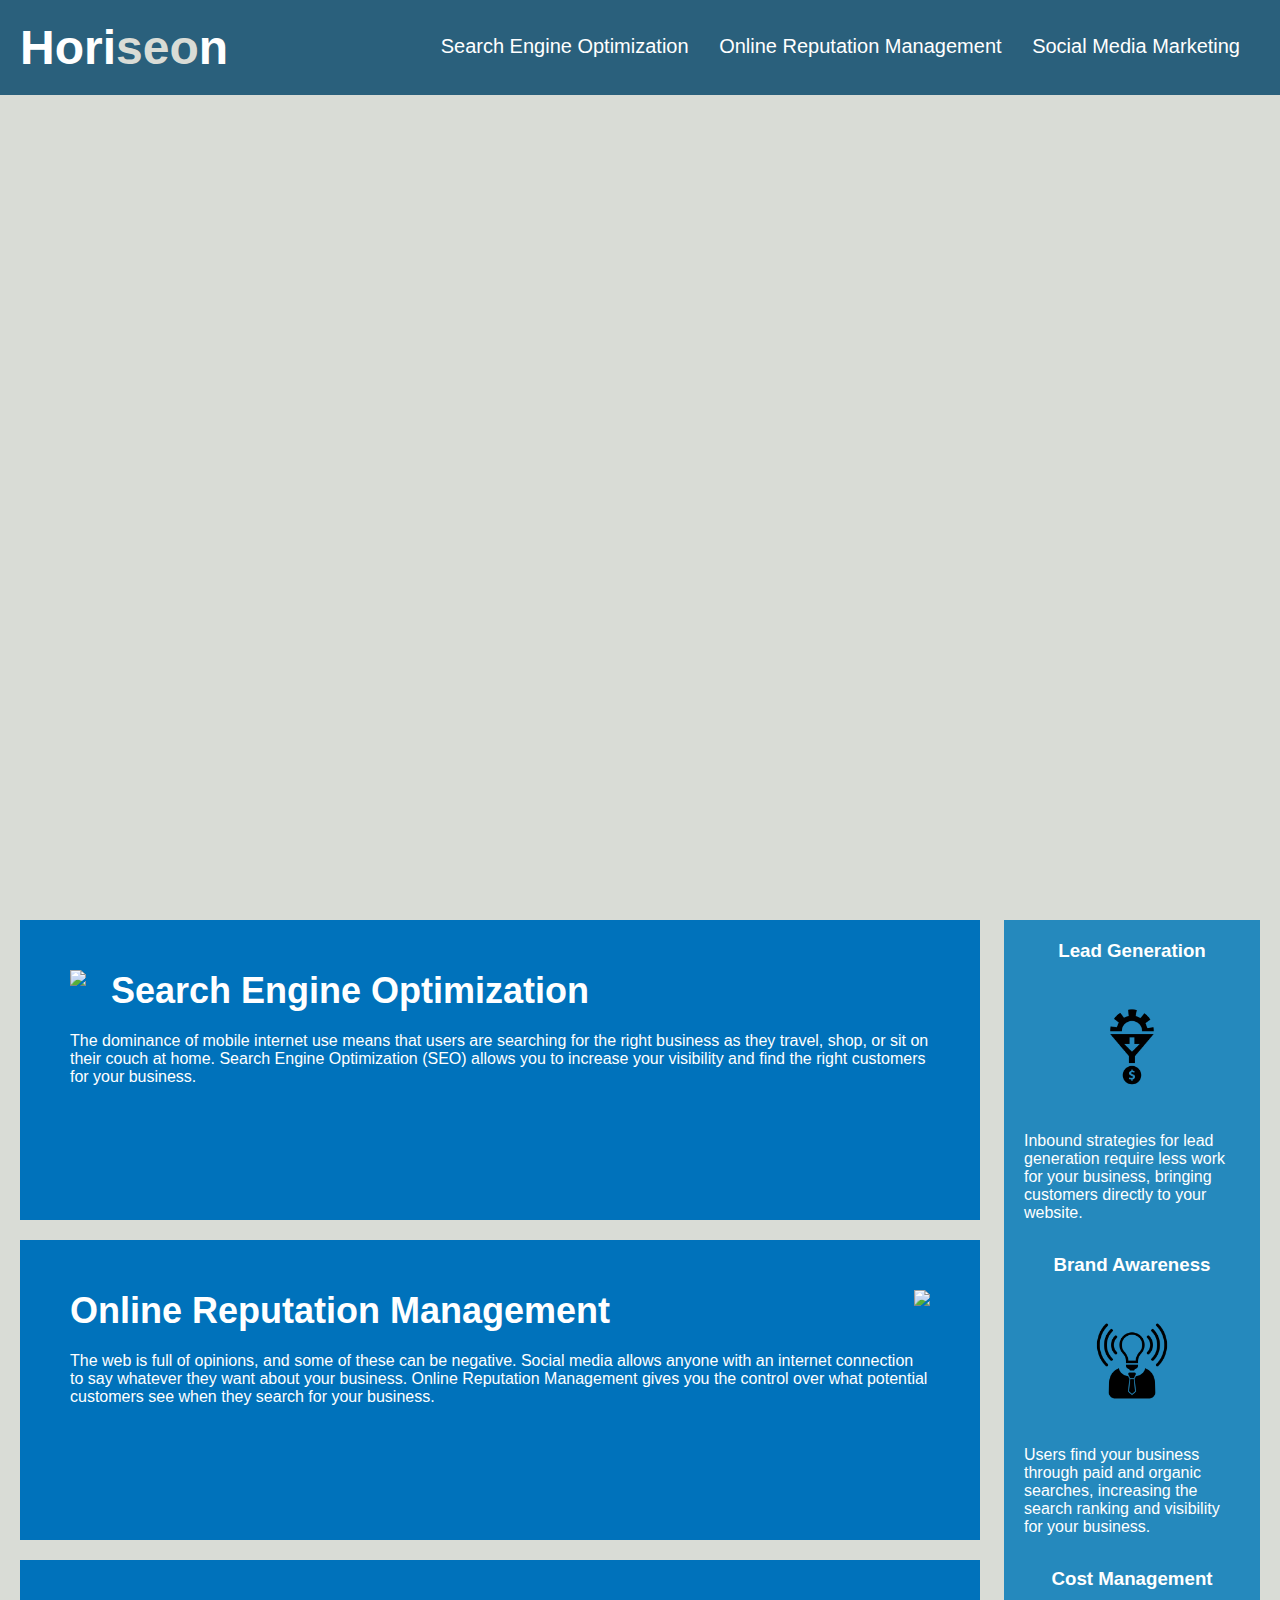
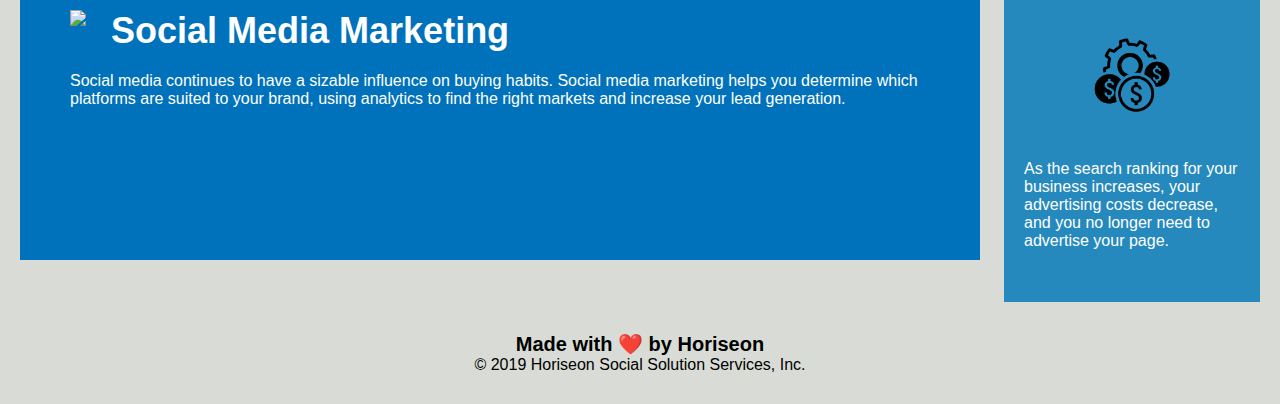
==== Develop/index.html @ 567e1d8a "First commit, adding files" ====
<!DOCTYPE html>
<html lang="en-us">

<head>
    <meta charset="UTF-8" />
    <link rel="stylesheet" href="./assets/css/style.css">
    <title>website</title>
</head>

<body>
    <div class="header">
        <h1>Hori<span class="seo">seo</span>n</h1>
        <div>
            <ul>
                <li>
                    <a href="#search-engine-optimization">Search Engine Optimization</a>
                </li>
                <li>
                    <a href="#online-reputation-management">Online Reputation Management</a>
                </li>
                <li>
                    <a href="#social-media-marketing">Social Media Marketing</a>
                </li>
            </ul>
        </div>
    </div>
    <div class="hero"></div>
    <div class="content">
        <div class="search-engine-optimization">
            <img src="./assets/images/search-engine-optimization.jpg" class="float-left" />
            <h2>Search Engine Optimization</h2>
            <p>
                The dominance of mobile internet use means that users are searching for the right business as they travel, shop, or sit on their couch at home. Search Engine Optimization (SEO) allows you to increase your visibility and find the right customers for your business.
            </p>
        </div>
        <div id="online-reputation-management" class="online-reputation-management">
            <img src="./assets/images/online-reputation-management.jpg" class="float-right" />
            <h2>Online Reputation Management</h2>
            <p>
                The web is full of opinions, and some of these can be negative. Social media allows anyone with an internet connection to say whatever they want about your business. Online Reputation Management gives you the control over what potential customers see when they search for your business.
            </p>
        </div>
        <div id="social-media-marketing" class="social-media-marketing">
            <img src="./assets/images/social-media-marketing.jpg" class="float-left" />
            <h2>Social Media Marketing</h2>
            <p>
                Social media continues to have a sizable influence on buying habits. Social media marketing helps you determine which platforms are suited to your brand, using analytics to find the right markets and increase your lead generation.
            </p>
        </div>
    </div>
    <div class="benefits">
        <div class="benefit-lead">
            <h3>Lead Generation</h3>
            <img src="./assets/images/lead-generation.png" />
            <p>
                Inbound strategies for lead generation require less work for your business, bringing customers directly to your website.
            </p>
        </div>
        <div class="benefit-brand">
            <h3>Brand Awareness</h3>
            <img src="./assets/images/brand-awareness.png" />
            <p>
                Users find your business through paid and organic searches, increasing the search ranking and visibility for your business.
            </p>
        </div>
        <div class="benefit-cost">
            <h3>Cost Management</h3>
            <img src="./assets/images/cost-management.png"></img>
            <p>
                As the search ranking for your business increases, your advertising costs decrease, and you no longer need to advertise your page.
            </p>
        </div>
    </div>
    <div class="footer">
        <h2>Made with ❤️️ by Horiseon</h2>
        <p>
            &copy; 2019 Horiseon Social Solution Services, Inc.
        </p>
    </div>
</body>

</html>
---- Develop/assets/css/style.css ----
* {
    box-sizing: border-box;
    padding: 0;
    margin: 0;
}

body {
    background-color: #d9dcd6;
}

.header {
    padding: 20px;
    font-family: 'Trebuchet MS', 'Lucida Sans Unicode', 'Lucida Grande', 'Lucida Sans', Arial, sans-serif;
    background-color: #2a607c;
    color: #ffffff;
}

.header h1 {
    display: inline-block;
    font-size: 48px;
}

.header h1 .seo {
    color: #d9dcd6;
}

.header div {
    padding-top: 15px;
    margin-right: 20px;
    float: right;
    font-family: 'Gill Sans', 'Gill Sans MT', Calibri, 'Trebuchet MS', sans-serif;
    font-size: 20px;
}

.header div ul {
    list-style-type: none;
}

.header div ul li {
    display: inline-block;
    margin-left: 25px;
}

a {
    color: #ffffff;
    text-decoration: none;
}

p {
    font-size: 16px;
}

.hero {
    height: 800px;
    width: 100%;
    margin-bottom: 25px;
    background-image: url("../images/digital-marketing-meeting.jpg");
    background-size: cover;
    background-position: center;
}

.float-left {
    float: left;
    margin-right: 25px;
}

.float-right {
    float: right;
    margin-left: 25px;
}

.content {
    width: 75%;
    display: inline-block;
    margin-left: 20px;
}

.benefits {
    margin-right: 20px;
    padding: 20px;
    clear: both;
    float: right;
    width: 20%;
    height: 100%;
    font-family: 'Gill Sans', 'Gill Sans MT', Calibri, 'Trebuchet MS', sans-serif;
    background-color: #2589bd;
}

.benefit-lead {
    margin-bottom: 32px;
    color: #ffffff;
}

.benefit-brand {
    margin-bottom: 32px;
    color: #ffffff;
}

.benefit-cost {
    margin-bottom: 32px;
    color: #ffffff;
}

.benefit-lead h3 {
    margin-bottom: 10px;
    text-align: center;
}

.benefit-brand h3 {
    margin-bottom: 10px;
    text-align: center;
}

.benefit-cost h3 {
    margin-bottom: 10px;
    text-align: center;
}

.benefit-lead img {
    display: block;
    margin: 10px auto;
    max-width: 150px;
}

.benefit-brand img {
    display: block;
    margin: 10px auto;
    max-width: 150px;
}

.benefit-cost img {
    display: block;
    margin: 10px auto;
    max-width: 150px;
}

.search-engine-optimization {
    margin-bottom: 20px;
    padding: 50px;
    height: 300px;
    font-family: 'Gill Sans', 'Gill Sans MT', Calibri, 'Trebuchet MS', sans-serif;
    background-color: #0072bb;
    color: #ffffff;
}

.online-reputation-management {
    margin-bottom: 20px;
    padding: 50px;
    height: 300px;
    font-family: 'Gill Sans', 'Gill Sans MT', Calibri, 'Trebuchet MS', sans-serif;
    background-color: #0072bb;
    color: #ffffff;
}

.social-media-marketing {
    margin-bottom: 20px;
    padding: 50px;
    height: 300px;
    font-family: 'Gill Sans', 'Gill Sans MT', Calibri, 'Trebuchet MS', sans-serif;
    background-color: #0072bb;
    color: #ffffff;
}

.search-engine-optimization img {
    max-height: 200px;
}

.online-reputation-management img {
    max-height: 200px;
}

.social-media-marketing img {
    max-height: 200px;
}

.search-engine-optimization h2 {
    margin-bottom: 20px;
    font-size: 36px;
}

.online-reputation-management h2 {
    margin-bottom: 20px;
    font-size: 36px;
}

.social-media-marketing h2 {
    margin-bottom: 20px;
    font-size: 36px;
}

.footer {
    padding: 30px;
    clear: both;
    font-family: 'Trebuchet MS', 'Lucida Sans Unicode', 'Lucida Grande', 'Lucida Sans', Arial, sans-serif;
    text-align: center;
}

.footer h2 {
    font-size: 20px;
}
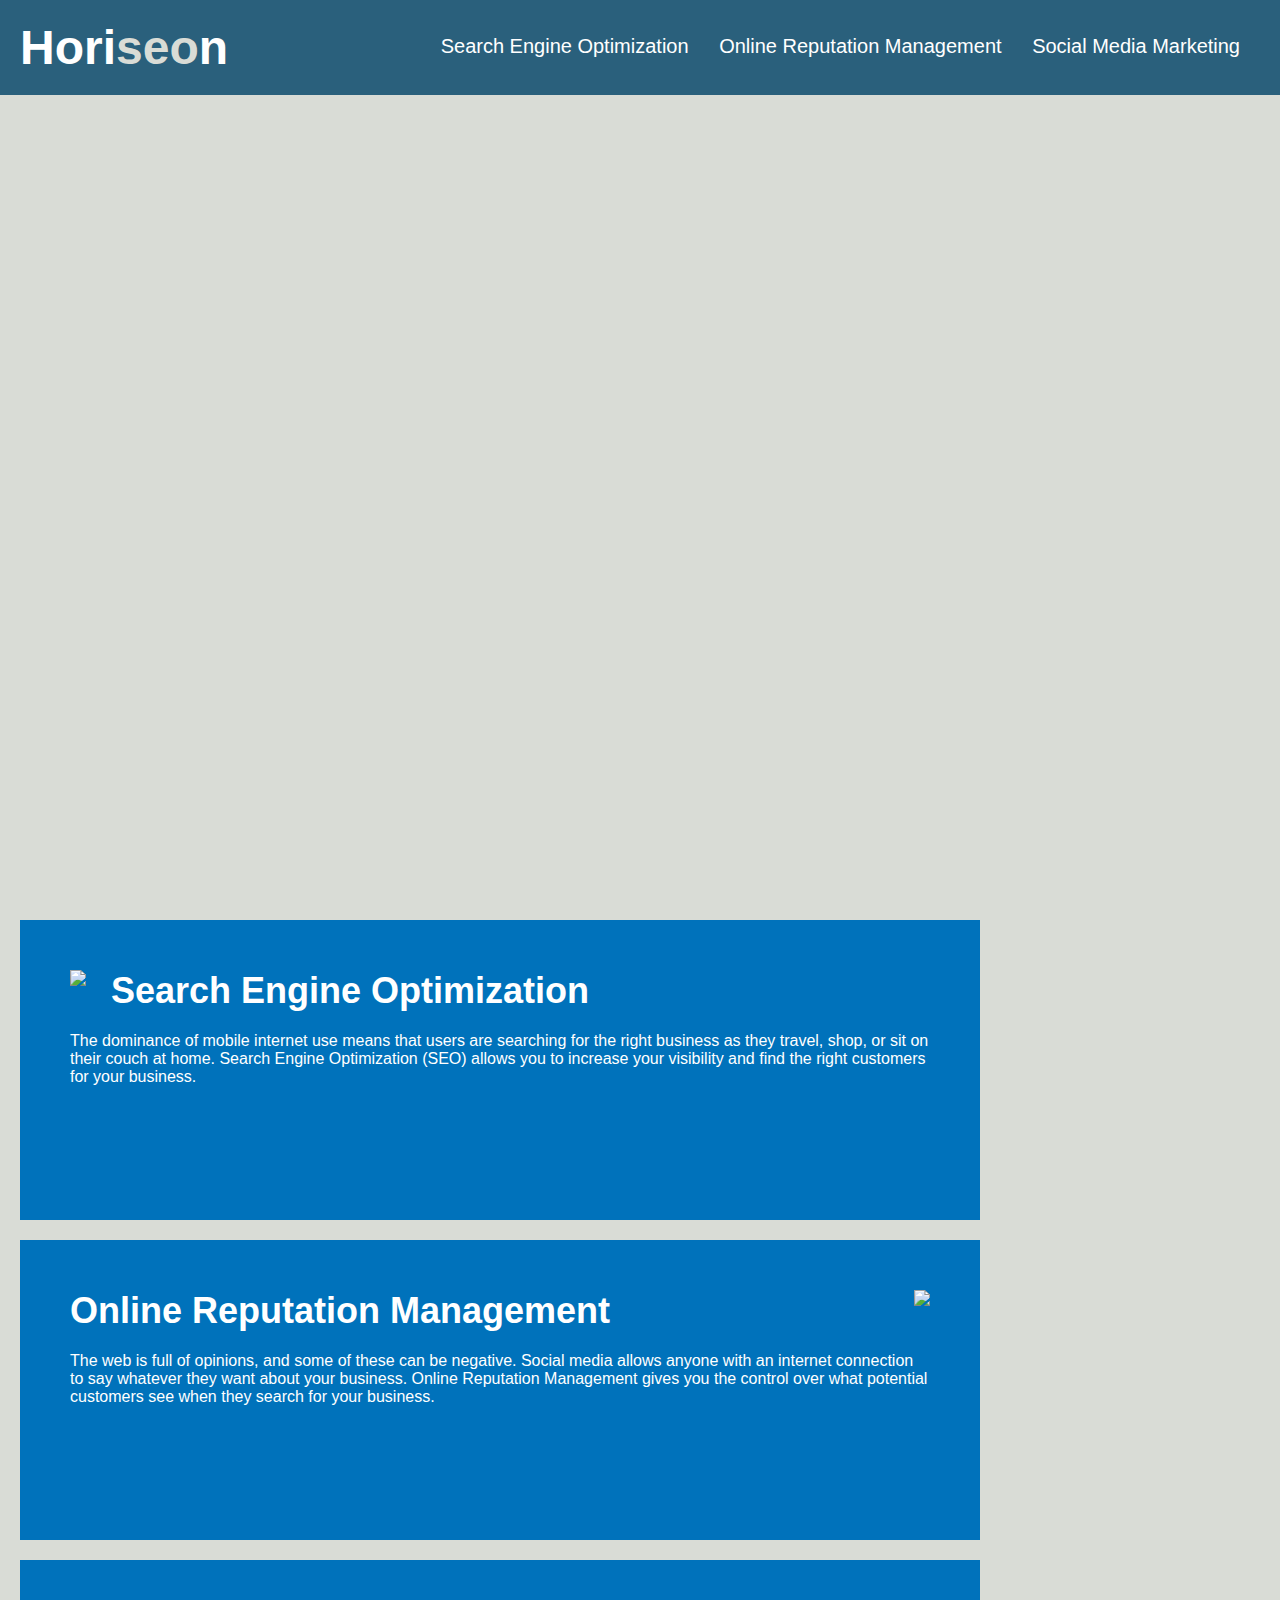
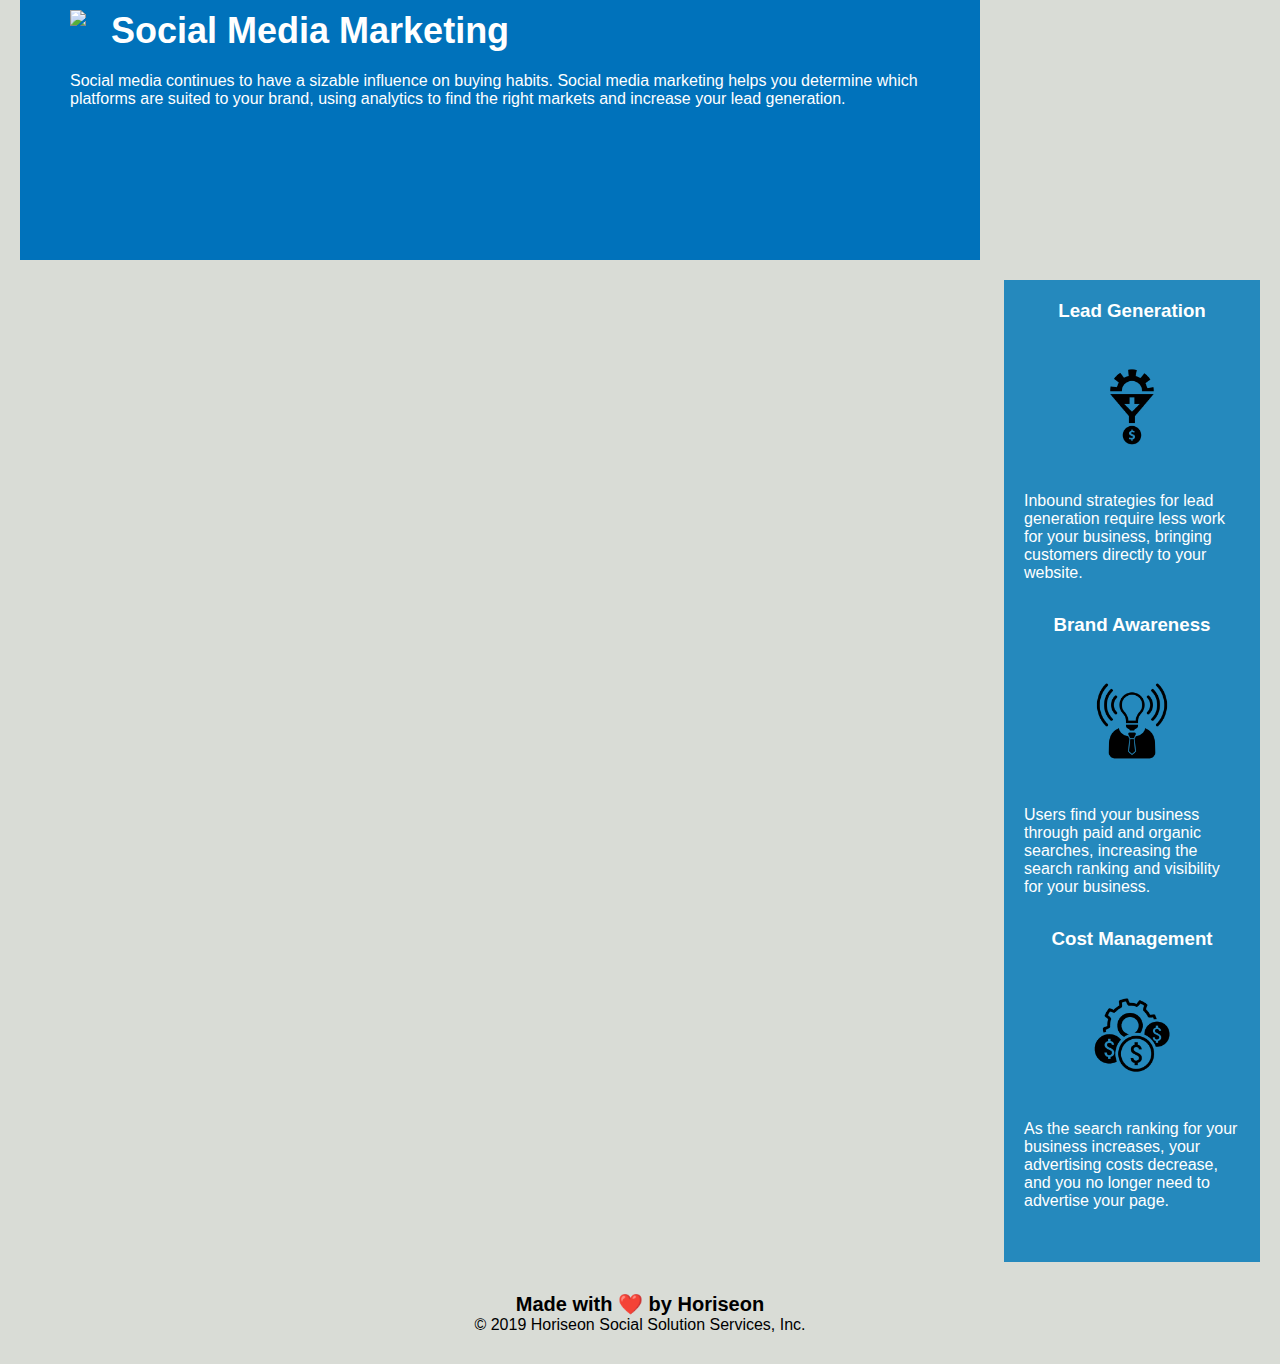
==== commit 44e9eea4: "added semantic elements" ====
--- a/Develop/index.html
+++ b/Develop/index.html
@@ -4,79 +4,94 @@
 <head>
     <meta charset="UTF-8" />
     <link rel="stylesheet" href="./assets/css/style.css">
-    <title>website</title>
+    <title>Horiseon Front Page</title>
 </head>
 
 <body>
-    <div class="header">
-        <h1>Hori<span class="seo">seo</span>n</h1>
-        <div>
-            <ul>
-                <li>
-                    <a href="#search-engine-optimization">Search Engine Optimization</a>
-                </li>
-                <li>
-                    <a href="#online-reputation-management">Online Reputation Management</a>
-                </li>
-                <li>
-                    <a href="#social-media-marketing">Social Media Marketing</a>
-                </li>
-            </ul>
+   <!-- Header/ Top of the page -->
+    <header>
+        <div class="header">
+            <h1>Hori<span class="seo">seo</span>n</h1>
+            <div>
+                <ul>
+                    <li>
+                        <a href="#search-engine-optimization">Search Engine Optimization</a>
+                    </li>
+                    <li>
+                        <a href="#online-reputation-management">Online Reputation Management</a>
+                    </li>
+                    <li>
+                        <a href="#social-media-marketing">Social Media Marketing</a>
+                    </li>
+                </ul>
+            </div>
         </div>
-    </div>
-    <div class="hero"></div>
-    <div class="content">
-        <div class="search-engine-optimization">
-            <img src="./assets/images/search-engine-optimization.jpg" class="float-left" />
-            <h2>Search Engine Optimization</h2>
+    </header>
+
+    <!-- Content section, Header links lead here -->
+    <section>
+        <div class="hero"></div>
+        <div class="content">
+            <div class="search-engine-optimization">
+                <img src="./assets/images/search-engine-optimization.jpg" class="float-left" />
+                <h2>Search Engine Optimization</h2>
+                <p>
+                    The dominance of mobile internet use means that users are searching for the right business as they travel, shop, or sit on their couch at home. Search Engine Optimization (SEO) allows you to increase your visibility and find the right customers for your business.
+                </p>
+            </div>
+            <div id="online-reputation-management" class="online-reputation-management">
+                <img src="./assets/images/online-reputation-management.jpg" class="float-right" />
+                <h2>Online Reputation Management</h2>
+                <p>
+                    The web is full of opinions, and some of these can be negative. Social media allows anyone with an internet connection to say whatever they want about your business. Online Reputation Management gives you the control over what potential customers see when they search for your business.
+                </p>
+            </div>
+            <div id="social-media-marketing" class="social-media-marketing">
+                <img src="./assets/images/social-media-marketing.jpg" class="float-left" />
+                <h2>Social Media Marketing</h2>
+                <p>
+                    Social media continues to have a sizable influence on buying habits. Social media marketing helps you determine which platforms are suited to your brand, using analytics to find the right markets and increase your lead generation.
+                </p>
+            </div>
+        </div>
+    </section>
+    
+    <!-- Benefits section, positioned to the right of content -->
+    <section>
+        <div class="benefits">
+            <div class="benefit-lead">
+                <h3>Lead Generation</h3>
+                <img src="./assets/images/lead-generation.png" />
+                <p>
+                    Inbound strategies for lead generation require less work for your business, bringing customers directly to your website.
+                </p>
+            </div>
+            <div class="benefit-brand">
+                <h3>Brand Awareness</h3>
+                <img src="./assets/images/brand-awareness.png" />
+                <p>
+                    Users find your business through paid and organic searches, increasing the search ranking and visibility for your business.
+                </p>
+            </div>
+            <div class="benefit-cost">
+                <h3>Cost Management</h3>
+                <img src="./assets/images/cost-management.png"></img>
+                <p>
+                    As the search ranking for your business increases, your advertising costs decrease, and you no longer need to advertise your page.
+                </p>
+            </div>
+        </div>
+    </section>
+
+    <!-- Footer, contains copyright -->
+    <footer>
+        <div class="footer">
+            <h2>Made with ❤️️ by Horiseon</h2>
             <p>
-                The dominance of mobile internet use means that users are searching for the right business as they travel, shop, or sit on their couch at home. Search Engine Optimization (SEO) allows you to increase your visibility and find the right customers for your business.
+                &copy; 2019 Horiseon Social Solution Services, Inc.
             </p>
         </div>
-        <div id="online-reputation-management" class="online-reputation-management">
-            <img src="./assets/images/online-reputation-management.jpg" class="float-right" />
-            <h2>Online Reputation Management</h2>
-            <p>
-                The web is full of opinions, and some of these can be negative. Social media allows anyone with an internet connection to say whatever they want about your business. Online Reputation Management gives you the control over what potential customers see when they search for your business.
-            </p>
-        </div>
-        <div id="social-media-marketing" class="social-media-marketing">
-            <img src="./assets/images/social-media-marketing.jpg" class="float-left" />
-            <h2>Social Media Marketing</h2>
-            <p>
-                Social media continues to have a sizable influence on buying habits. Social media marketing helps you determine which platforms are suited to your brand, using analytics to find the right markets and increase your lead generation.
-            </p>
-        </div>
-    </div>
-    <div class="benefits">
-        <div class="benefit-lead">
-            <h3>Lead Generation</h3>
-            <img src="./assets/images/lead-generation.png" />
-            <p>
-                Inbound strategies for lead generation require less work for your business, bringing customers directly to your website.
-            </p>
-        </div>
-        <div class="benefit-brand">
-            <h3>Brand Awareness</h3>
-            <img src="./assets/images/brand-awareness.png" />
-            <p>
-                Users find your business through paid and organic searches, increasing the search ranking and visibility for your business.
-            </p>
-        </div>
-        <div class="benefit-cost">
-            <h3>Cost Management</h3>
-            <img src="./assets/images/cost-management.png"></img>
-            <p>
-                As the search ranking for your business increases, your advertising costs decrease, and you no longer need to advertise your page.
-            </p>
-        </div>
-    </div>
-    <div class="footer">
-        <h2>Made with ❤️️ by Horiseon</h2>
-        <p>
-            &copy; 2019 Horiseon Social Solution Services, Inc.
-        </p>
-    </div>
+    </footer>
 </body>
 
 </html>
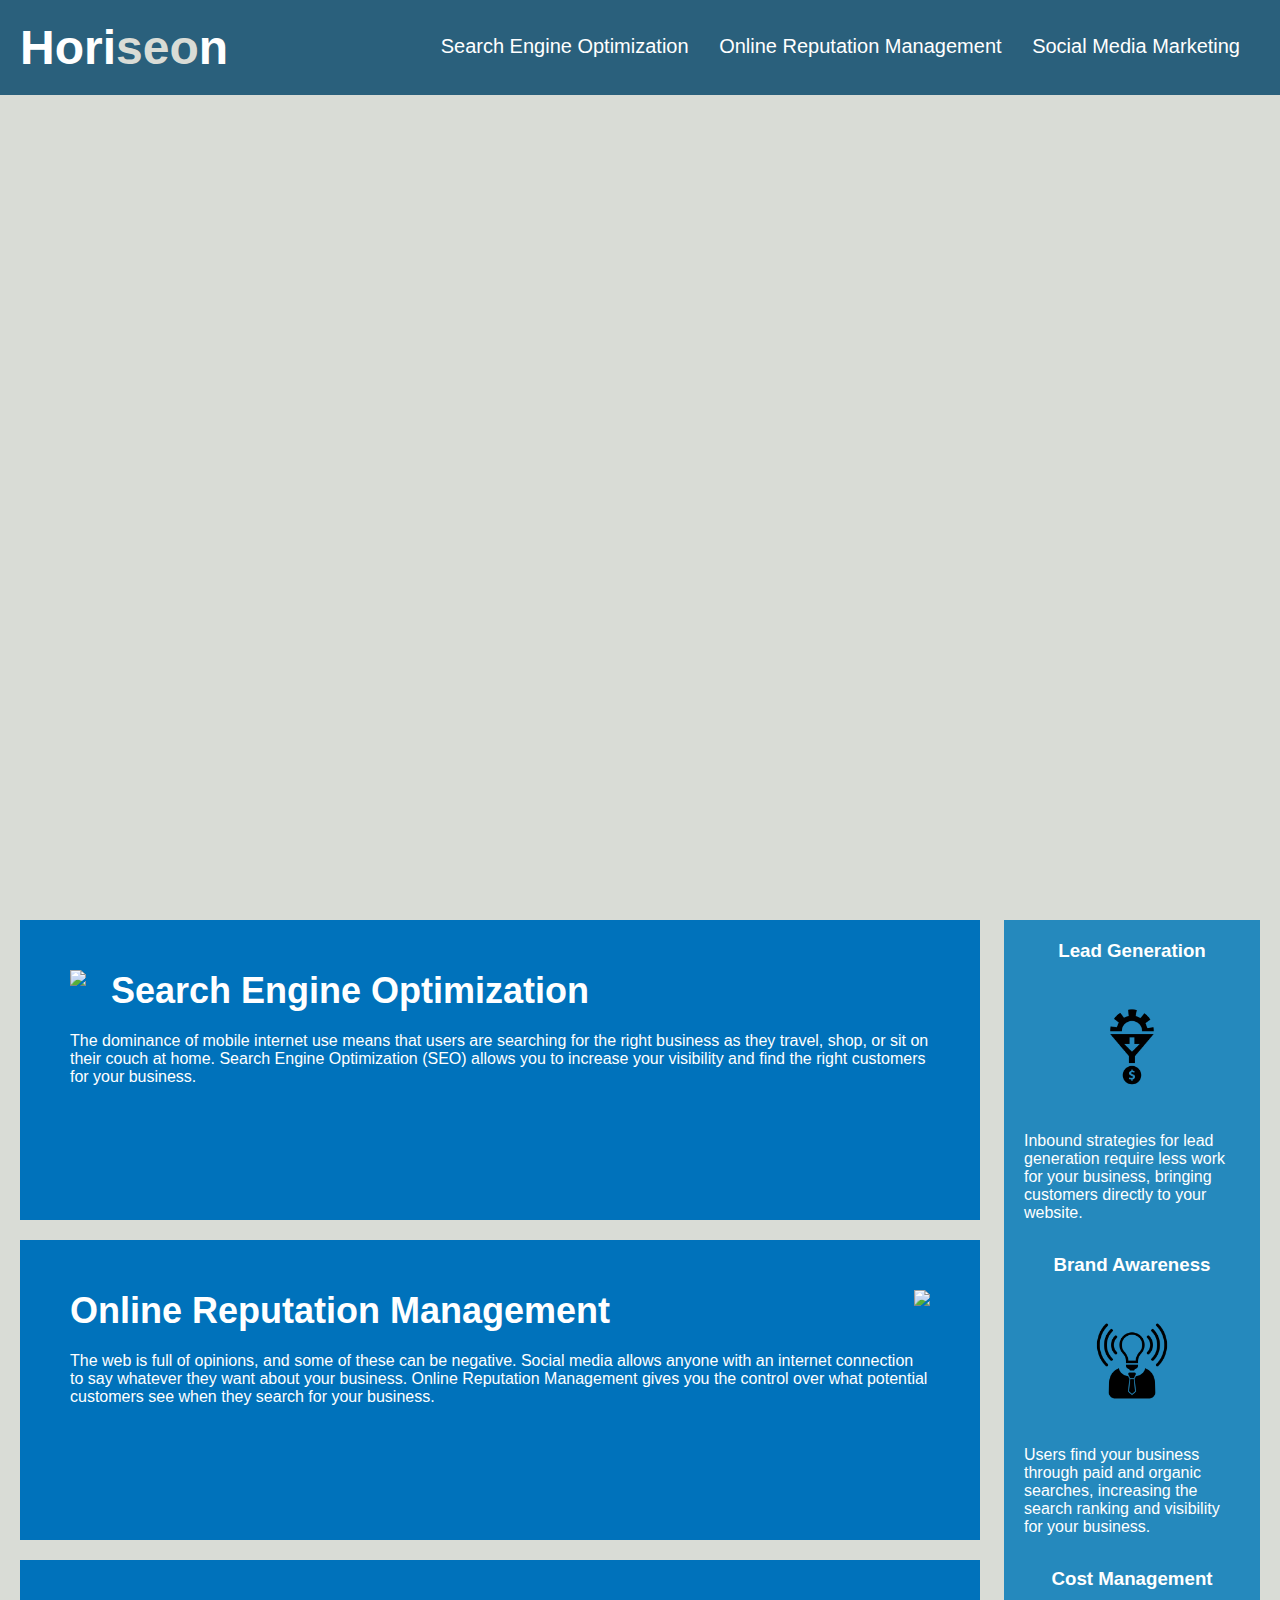
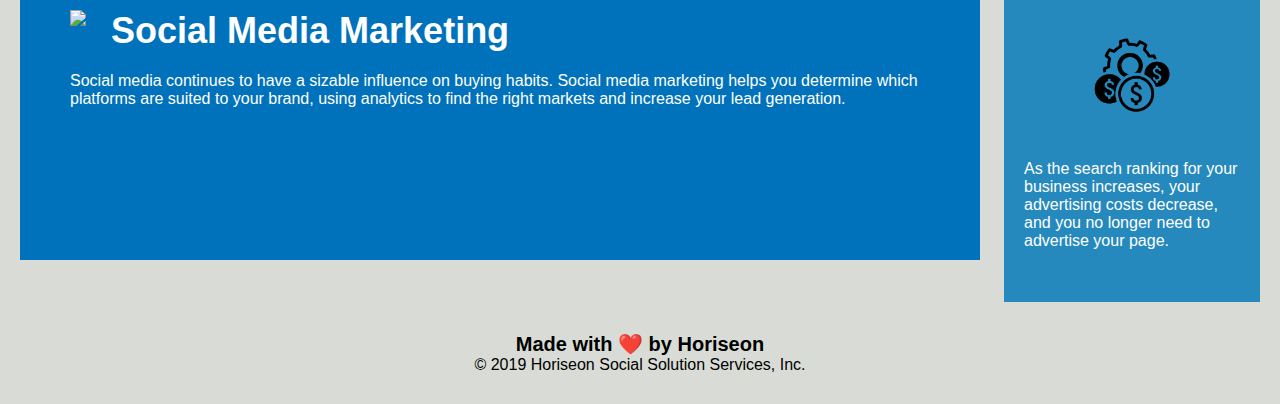
==== commit 0a1b4b76: "changed up semantic elements" ====
--- a/Develop/index.html
+++ b/Develop/index.html
@@ -8,7 +8,7 @@
 </head>
 
 <body>
-   <!-- Header/ Top of the page -->
+
     <header>
         <div class="header">
             <h1>Hori<span class="seo">seo</span>n</h1>
@@ -28,10 +28,8 @@
         </div>
     </header>
 
-    <!-- Content section, Header links lead here -->
-    <section>
         <div class="hero"></div>
-        <div class="content">
+        <section class="content">
             <div class="search-engine-optimization">
                 <img src="./assets/images/search-engine-optimization.jpg" class="float-left" />
                 <h2>Search Engine Optimization</h2>
@@ -53,45 +51,38 @@
                     Social media continues to have a sizable influence on buying habits. Social media marketing helps you determine which platforms are suited to your brand, using analytics to find the right markets and increase your lead generation.
                 </p>
             </div>
-        </div>
-    </section>
-    
-    <!-- Benefits section, positioned to the right of content -->
-    <section>
-        <div class="benefits">
-            <div class="benefit-lead">
-                <h3>Lead Generation</h3>
-                <img src="./assets/images/lead-generation.png" />
-                <p>
-                    Inbound strategies for lead generation require less work for your business, bringing customers directly to your website.
-                </p>
-            </div>
-            <div class="benefit-brand">
-                <h3>Brand Awareness</h3>
-                <img src="./assets/images/brand-awareness.png" />
-                <p>
-                    Users find your business through paid and organic searches, increasing the search ranking and visibility for your business.
-                </p>
-            </div>
-            <div class="benefit-cost">
-                <h3>Cost Management</h3>
-                <img src="./assets/images/cost-management.png"></img>
-                <p>
-                    As the search ranking for your business increases, your advertising costs decrease, and you no longer need to advertise your page.
-                </p>
-            </div>
-        </div>
+        </section>
+
+    <section class="benefits">
+        <article class="benefit-lead">
+            <h3>Lead Generation</h3>
+            <img src="./assets/images/lead-generation.png" />
+            <p>
+                Inbound strategies for lead generation require less work for your business, bringing customers directly to your website.
+            </p>
+        </article>
+        <article class="benefit-brand">
+            <h3>Brand Awareness</h3>
+            <img src="./assets/images/brand-awareness.png" />
+            <p>
+                Users find your business through paid and organic searches, increasing the search ranking and visibility for your business.
+            </p>
+        </article>
+        <article class="benefit-cost">
+            <h3>Cost Management</h3>
+            <img src="./assets/images/cost-management.png"></img>
+            <p>
+                As the search ranking for your business increases, your advertising costs decrease, and you no longer need to advertise your page.
+            </p>
+        </article>
     </section>
 
-    <!-- Footer, contains copyright -->
-    <footer>
-        <div class="footer">
-            <h2>Made with ❤️️ by Horiseon</h2>
-            <p>
-                &copy; 2019 Horiseon Social Solution Services, Inc.
-            </p>
-        </div>
-    </footer>
+    <div class="footer">
+        <h2>Made with ❤️️ by Horiseon</h2>
+        <p>
+            &copy; 2019 Horiseon Social Solution Services, Inc.
+        </p>
+    </div>
 </body>
 
 </html>
--- a/Develop/assets/css/style.css
+++ b/Develop/assets/css/style.css
@@ -198,3 +198,7 @@
 .footer h2 {
     font-size: 20px;
 }
+
+section {
+    clear: both;
+}